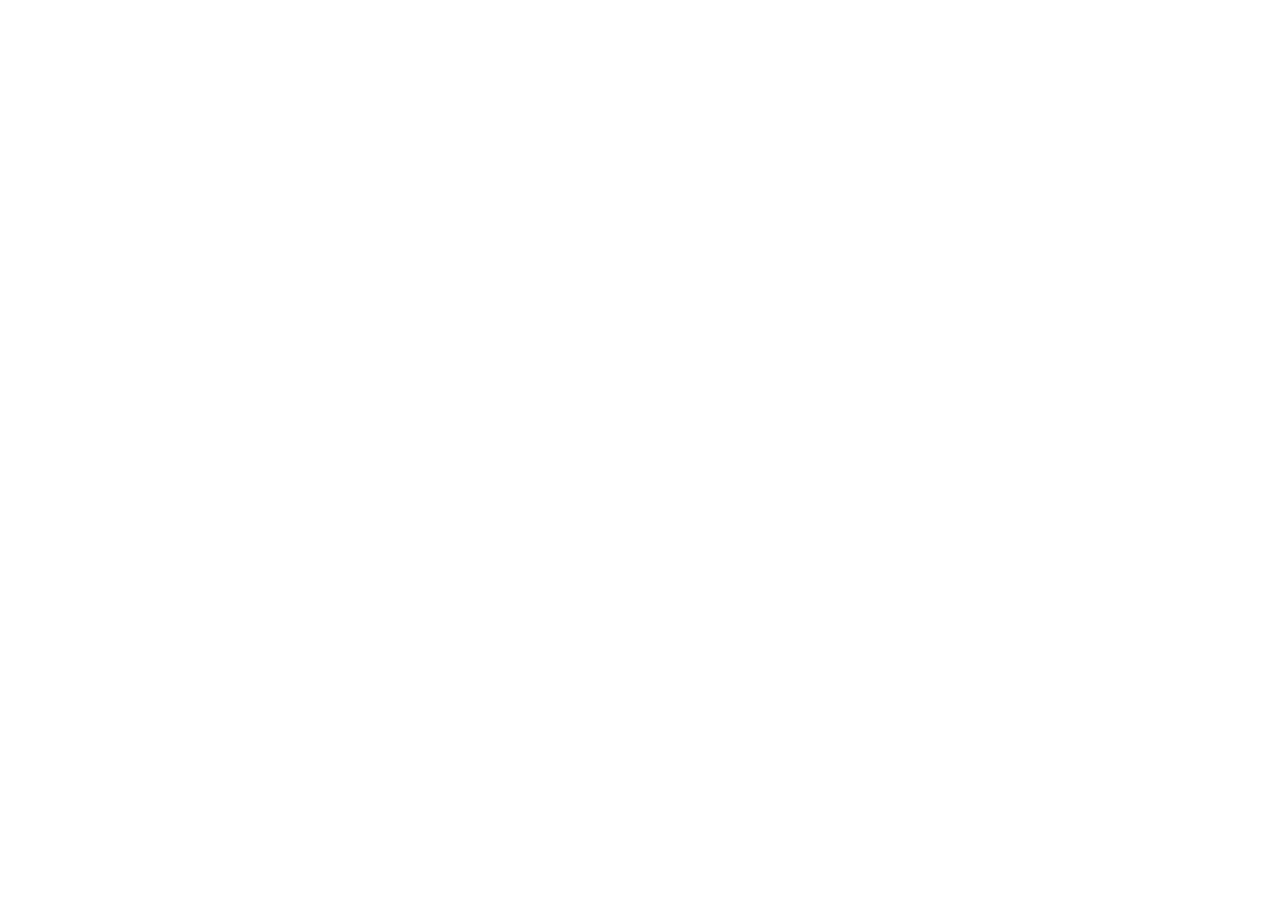
==== phase 2/index.html @ 507d9b61 "starting to build a premier league standings table - practising use of basic table html." ====
<!DOCTYPE html>
<html lang="en">
<head>
    <meta charset="UTF-8">
    <meta name="viewport" content="width=device-width, initial-scale=1.0">
    <title>IDK</title>
</head>
<body>
<table class="premie-league-standings">
    <tr id="standings-header">
        <th class="club"></th>
        <th class="P"></th>
        <th class="W"></th>
        <th class="D"></th>
        <th class="L"></th>
        <th class="Pts"></th>
    </tr>
</table>
</body>
</html>
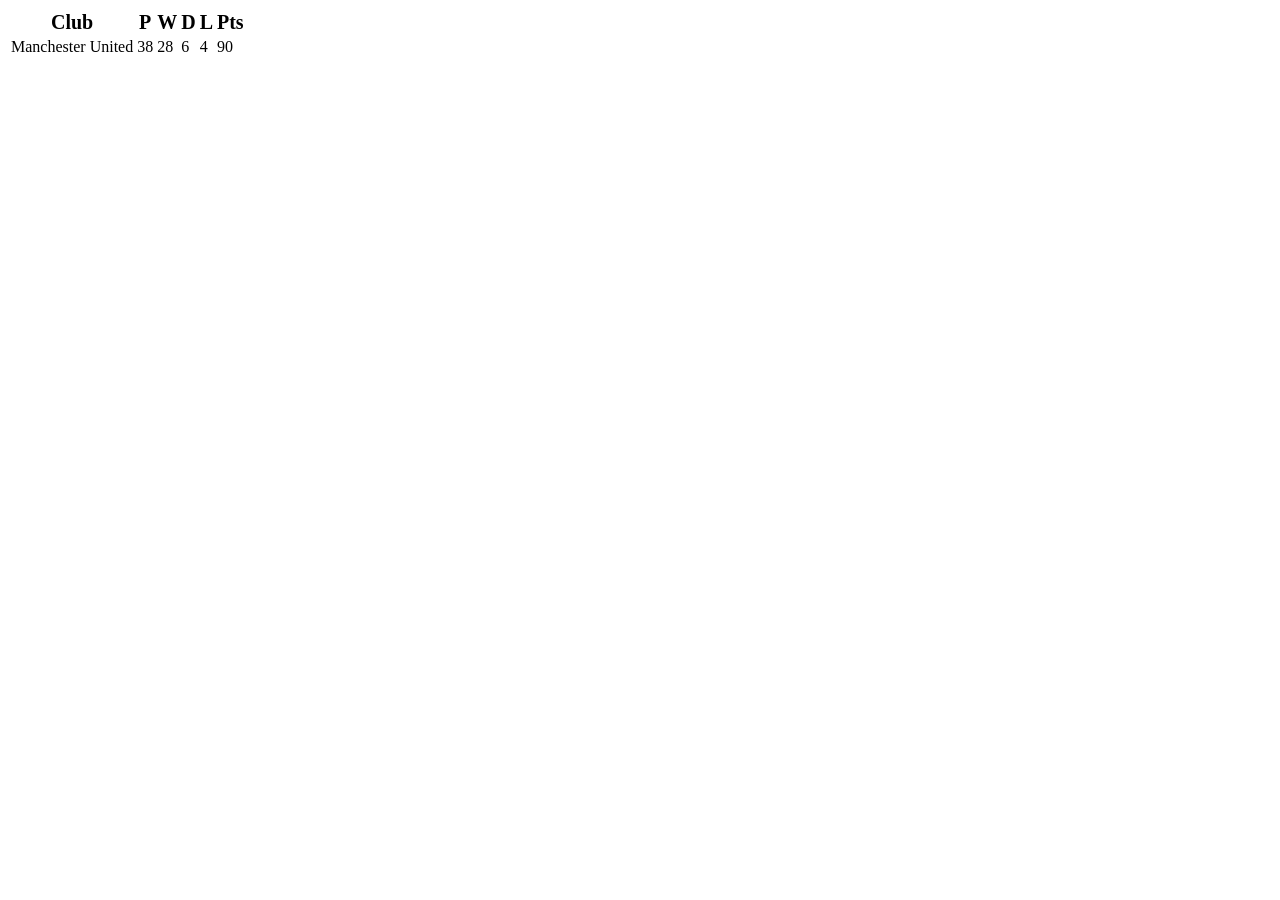
==== commit 2e31ebad: "basic table structure implemented" ====
--- a/phase 2/index.html
+++ b/phase 2/index.html
@@ -3,18 +3,27 @@
 <head>
     <meta charset="UTF-8">
     <meta name="viewport" content="width=device-width, initial-scale=1.0">
+    <link rel ="stylesheet" href ="styles.css">
     <title>IDK</title>
 </head>
 <body>
-<table class="premie-league-standings">
-    <tr id="standings-header">
-        <th class="club"></th>
-        <th class="P"></th>
-        <th class="W"></th>
-        <th class="D"></th>
-        <th class="L"></th>
-        <th class="Pts"></th>
-    </tr>
-</table>
+    <table class="prem_standings">
+        <tr id="standings-header">
+            <th class="club">Club</th>
+            <th class="P">P</th>
+            <th class="W">W</th>
+            <th class="D">D</th>
+            <th class="L">L</th>
+            <th class="Pts">Pts</th>
+
+        </tr>
+        <tr>
+            <td class="club">Manchester United</td>
+            <td class="P">38</td>
+            <td class="W">28</td>
+            <td class="D">6</td>
+            <td class="L">4</td>
+            <td class="Pts">90</td>
+    </table>
 </body>
 </html>
--- a/phase 2/styles.css
+++ b/phase 2/styles.css
@@ -0,0 +1,3 @@
+#standings-header {
+    font-size: 20px;
+}
